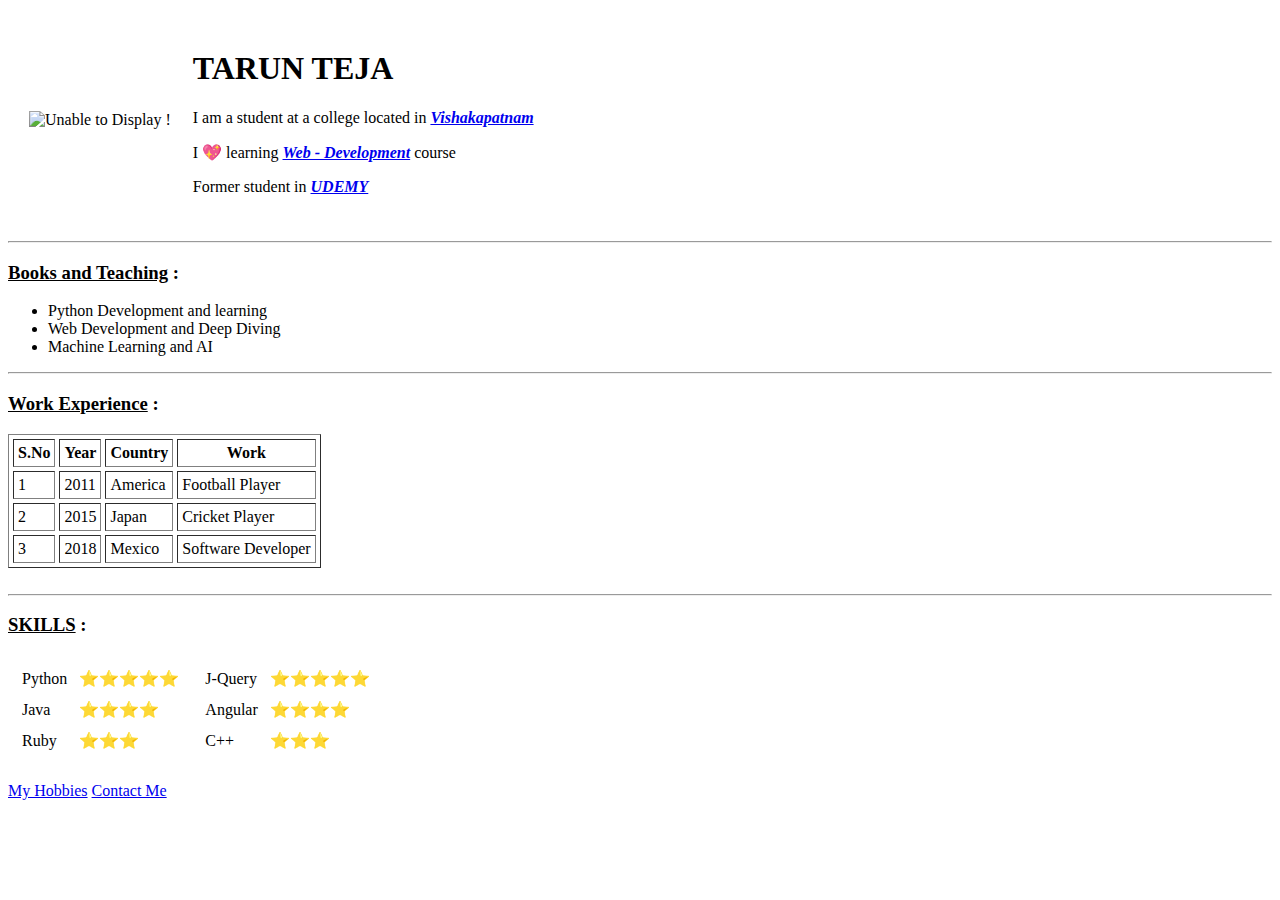
==== index.html @ e1cccc92 "Added Initial CV website files!" ====
<!DOCTYPE html>
<html lang="en" dir="ltr">

<head>
  <meta charset="utf-8">
  <title>💖MY SITE💖</title>
</head>

<body>
  <table cellspacing="20">
    <tr>
      <td><img src="ronaldo.png" alt="Unable to Display !" width="200" height="200"></td>
      <td>
        <h1>TARUN TEJA</h1>
        <P>I am a student at a college located in <strong><em><a href="https://en.wikipedia.org/wiki/Visakhapatnam">Vishakapatnam</a></em></strong></P>
        <p>I 💖 learning <i><b><a href="https://www.geeksforgeeks.org/web-development/">Web - Development</a></b></i> course</p>
        <p>Former student in <a href="https://www.udemy.com"><strong><em>UDEMY</em></strong></a></p>
      </td>
    </tr>
  </table>
  <hr>
  <h3><u>Books and Teaching</u> :</h3>
  <ul>
    <li>Python Development and learning</li>
    <li>Web Development and Deep Diving</li>
    <li>Machine Learning and AI</li>
  </ul>
  <hr>

  <h3><u>Work Experience</u> :</h3>
  <table border="1" cellspacing="4" cellpadding="4">
    <thead>
      <tr>
        <th>S.No</th>
        <th>Year</th>
        <th>Country</th>
        <th>Work</th>
      </tr>
    </thead>
    <tbody>
      <tr>
        <td>1</td>
        <td>2011</td>
        <td>America</td>
        <td>Football Player</td>
      </tr>
      <tr>
        <td>2</td>
        <td>2015</td>
        <td>Japan</td>
        <td>Cricket Player</td>
      </tr>
      <tr>
        <td>3</td>
        <td>2018</td>
        <td>Mexico</td>
        <td>Software Developer</td>
      </tr>
    </tbody>
  </table>
  <br>
  <hr>


  <h3><u>SKILLS</u> :</h3>
  <table>
    <tr>
      <td>
        <table cellspacing="10">
          <tr>
            <td>Python</td>
            <td>⭐⭐⭐⭐⭐</td>
          </tr>
          <tr>
            <td>Java</td>
            <td>⭐⭐⭐⭐</td>
          </tr>
          <tr>
            <td>Ruby</td>
            <td>⭐⭐⭐</td>
          </tr>
        </table>
      </td>
      <td>
        <table cellspacing="10">
          <tr>
            <td>J-Query</td>
            <td>⭐⭐⭐⭐⭐</td>
          </tr>
          <tr>
            <td>Angular</td>
            <td>⭐⭐⭐⭐</td>
          </tr>
          <tr>
            <td>C++</td>
            <td>⭐⭐⭐</td>
          </tr>
        </table>
      </td>
    </tr>
  </table>
  <br>
  <a href="hobbies.html">My Hobbies</a>
  <a href="contact.html">Contact Me</a>
</body>

</html>
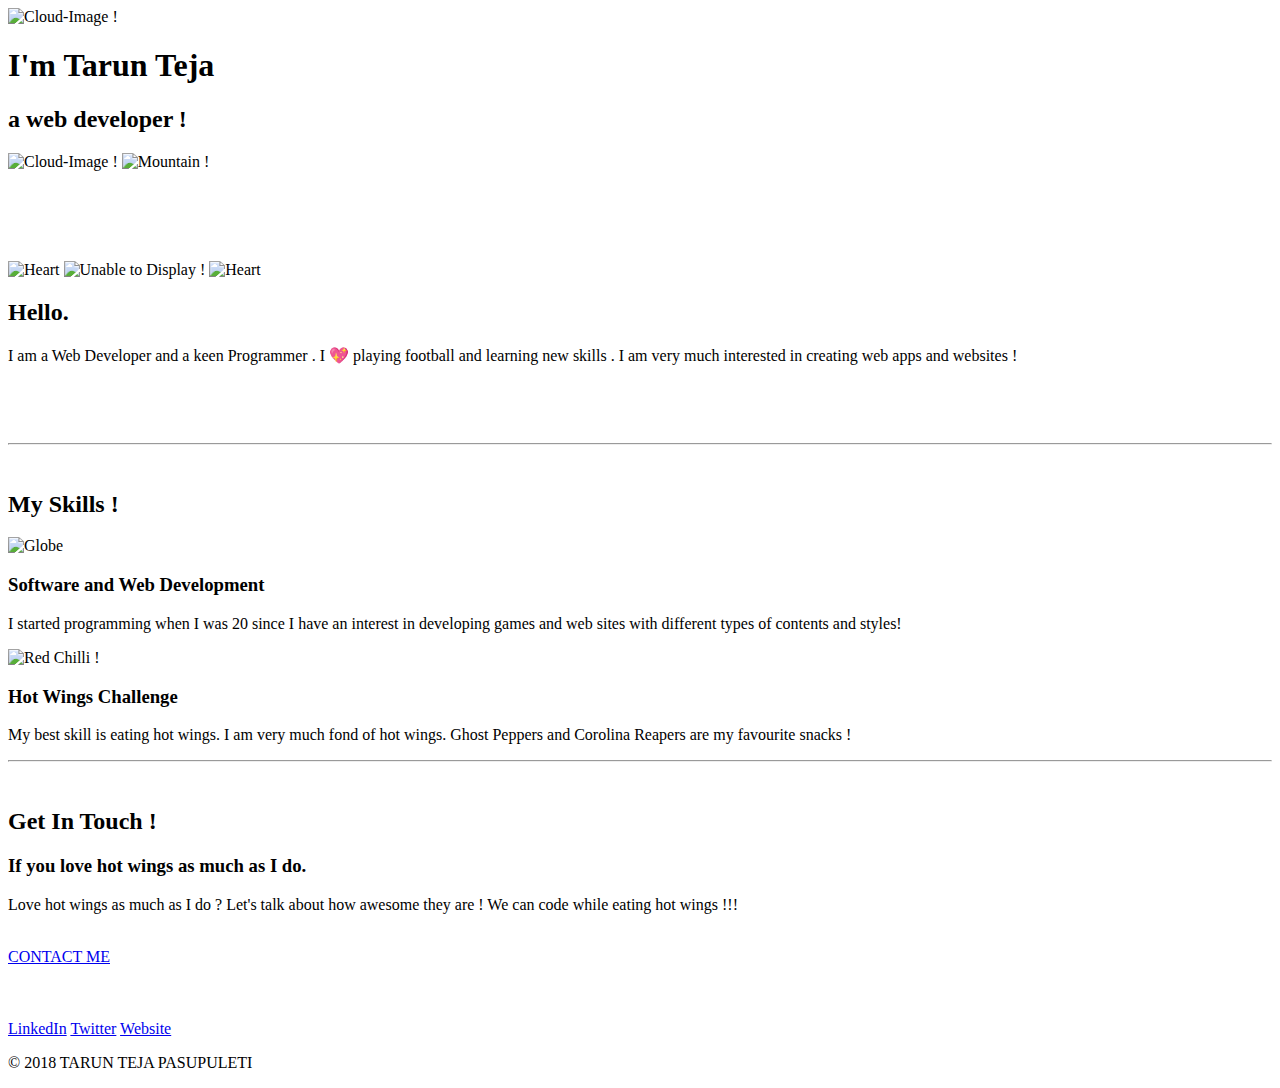
==== commit 8e47f2bc: "Add files via upload" ====
--- a/index.html
+++ b/index.html
@@ -3,105 +3,71 @@
 
 <head>
   <meta charset="utf-8">
-  <title>💖MY SITE💖</title>
+  <title>🥤TARUN LUCKY🥤</title>
+  <link rel="stylesheet" href="css\styles.css">
+  <link href="https://fonts.googleapis.com/css2?family=Montserrat&display=swap" rel="stylesheet">
+  <link href="https://fonts.googleapis.com/css2?family=Merriweather&display=swap" rel="stylesheet">
+  <link href="https://fonts.googleapis.com/css2?family=Sacramento&display=swap" rel="stylesheet">
 </head>
 
 <body>
-  <table cellspacing="20">
-    <tr>
-      <td><img src="ronaldo.png" alt="Unable to Display !" width="200" height="200"></td>
-      <td>
-        <h1>TARUN TEJA</h1>
-        <P>I am a student at a college located in <strong><em><a href="https://en.wikipedia.org/wiki/Visakhapatnam">Vishakapatnam</a></em></strong></P>
-        <p>I 💖 learning <i><b><a href="https://www.geeksforgeeks.org/web-development/">Web - Development</a></b></i> course</p>
-        <p>Former student in <a href="https://www.udemy.com"><strong><em>UDEMY</em></strong></a></p>
-      </td>
-    </tr>
-  </table>
-  <hr>
-  <h3><u>Books and Teaching</u> :</h3>
-  <ul>
-    <li>Python Development and learning</li>
-    <li>Web Development and Deep Diving</li>
-    <li>Machine Learning and AI</li>
-  </ul>
-  <hr>
 
-  <h3><u>Work Experience</u> :</h3>
-  <table border="1" cellspacing="4" cellpadding="4">
-    <thead>
-      <tr>
-        <th>S.No</th>
-        <th>Year</th>
-        <th>Country</th>
-        <th>Work</th>
-      </tr>
-    </thead>
-    <tbody>
-      <tr>
-        <td>1</td>
-        <td>2011</td>
-        <td>America</td>
-        <td>Football Player</td>
-      </tr>
-      <tr>
-        <td>2</td>
-        <td>2015</td>
-        <td>Japan</td>
-        <td>Cricket Player</td>
-      </tr>
-      <tr>
-        <td>3</td>
-        <td>2018</td>
-        <td>Mexico</td>
-        <td>Software Developer</td>
-      </tr>
-    </tbody>
-  </table>
-  <br>
-  <hr>
+  <div class="first">
+    <img class="top" src="images/cloud.png" alt="Cloud-Image !">
+    <h1>I'm Tarun Teja</h1>
+    <h2>a web developer !</h2>
+    <img class="bot" src="images/cloud.png" alt="Cloud-Image !">
+    <img class="mount" src="images/mountain.png" alt="Mountain !">
+    <br><br><br><br>
+  </div>
+
+  <div class="second">
+    <div class="profile">
+      <br><br>
+      <img class='hrt' src="images/giphy.gif" alt="Heart">
+      <img class="hrit" src="images/hrit.png" alt="Unable to Display !">
+      <img class='hrt' src="images/giphy.gif" alt="Heart">
+      <h2>Hello.</h2>
+      <p class="web">I am a Web Developer and a keen Programmer . I 💖 playing football and learning new skills . I am very much interested in creating web apps and websites !</p>
+      <br><br><br>
+    </div>
+    <hr>
+    <div class="skills">
+      <br>
+      <h2>My Skills !</h2>
+      <div class="skill-row">
+        <img class="comp" src="images/computer.png" alt="Globe">
+        <h3>Software and Web Development</h3>
+        <p>I started programming when I was 20 since I have an interest in developing games and web sites with different types of contents and styles!</p>
+      </div>
+      <div class="skill-row">
+        <!--img src="https://media.giphy.com/media/26DNj3iQi58mrvTDW/giphy.gif" alt="Fire"-->
+        <img class="chilli" src="images/chillies.png" alt="Red Chilli !">
+        <!--img src="https://media.giphy.com/media/26DNj3iQi58mrvTDW/giphy.gif" alt="Fire"-->
+        <h3>Hot Wings Challenge</h3>
+        <p>My best skill is eating hot wings. I am very much fond of hot wings. Ghost Peppers and Corolina Reapers are my favourite snacks !</p>
+      </div>
+    </div>
+    <hr>
+    <div class="contact-me">
+      <br>
+      <h2>Get In Touch !</h2>
+      <h3>If you love hot wings as much as I do.</h3>
+      <p class="contact">Love hot wings as much as I do ? Let's talk about how awesome they are ! We can code while eating hot wings !!!</p>
+      <br>
+      <a class="btn" href="mailto:taruntejaferrari@email.com">CONTACT ME</a>
+      <br><br><br>
+    </div>
+  </div>
 
 
-  <h3><u>SKILLS</u> :</h3>
-  <table>
-    <tr>
-      <td>
-        <table cellspacing="10">
-          <tr>
-            <td>Python</td>
-            <td>⭐⭐⭐⭐⭐</td>
-          </tr>
-          <tr>
-            <td>Java</td>
-            <td>⭐⭐⭐⭐</td>
-          </tr>
-          <tr>
-            <td>Ruby</td>
-            <td>⭐⭐⭐</td>
-          </tr>
-        </table>
-      </td>
-      <td>
-        <table cellspacing="10">
-          <tr>
-            <td>J-Query</td>
-            <td>⭐⭐⭐⭐⭐</td>
-          </tr>
-          <tr>
-            <td>Angular</td>
-            <td>⭐⭐⭐⭐</td>
-          </tr>
-          <tr>
-            <td>C++</td>
-            <td>⭐⭐⭐</td>
-          </tr>
-        </table>
-      </td>
-    </tr>
-  </table>
-  <br>
-  <a href="hobbies.html">My Hobbies</a>
-  <a href="contact.html">Contact Me</a>
+  <div class="third">
+    <br>
+    <a class="link" href="https://www.linkedin.com/">LinkedIn</a>
+    <a class="link" href="https://twitter.com/">Twitter</a>
+    <a class="link" href="https://www.appbrewery.co/">Website</a>
+    <p class="lic">© 2018 TARUN TEJA PASUPULETI</p>
+  </div>
 </body>
 
 </html>
